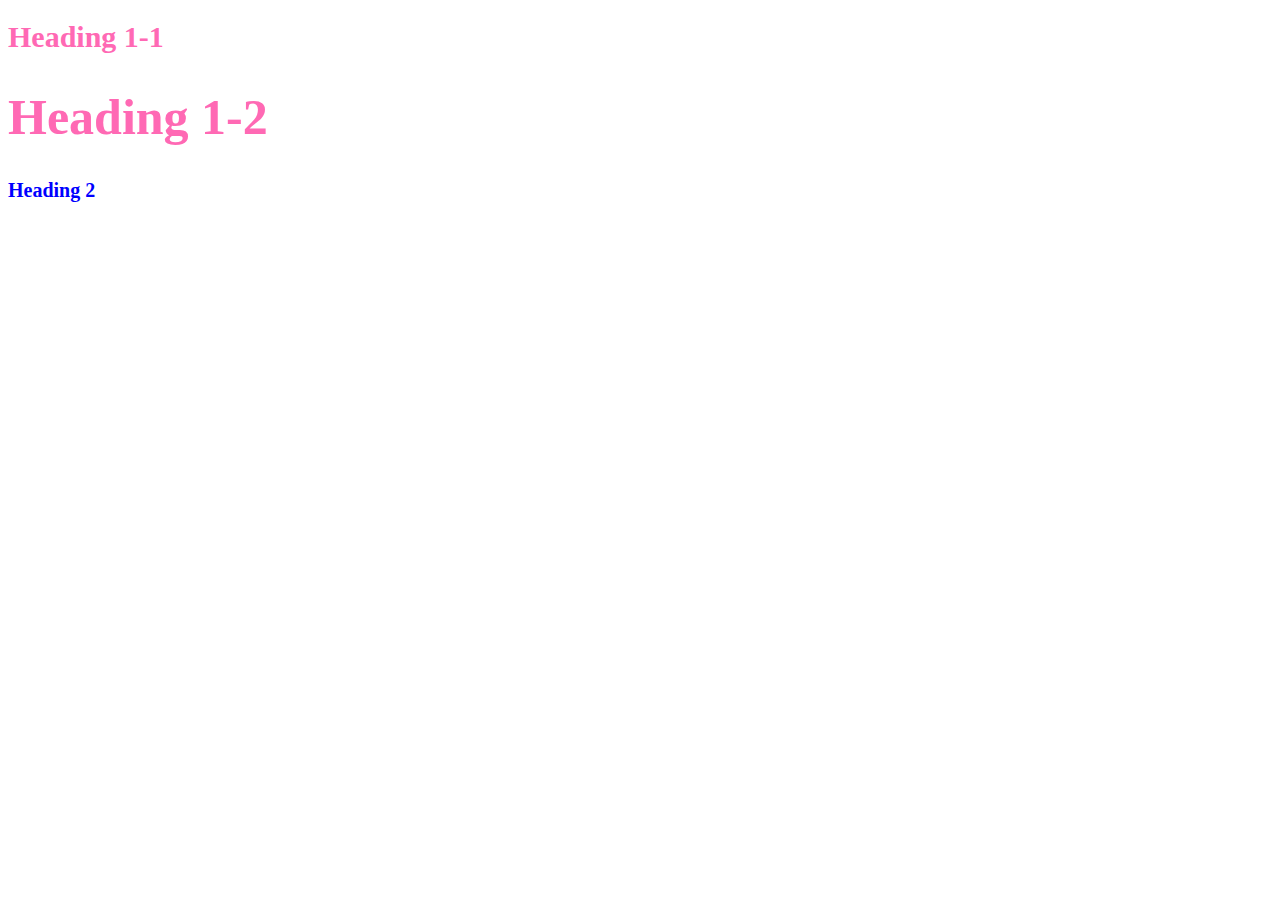
==== test-style.html @ abe66203 "Create test-style.html" ====
<!DOCTYPE html>
<html lang="en">
<head>
    <meta charset="UTF-8">
    <meta http-equiv="X-UA-Compatible" content="IE=edge">
    <meta name="viewport" content="width=device-width, initial-scale=1.0">
    <title>Style</title>
    <style type="text/css">
        h1{
            font-size: 30px;
            color: hotpink;
        }
        h2{
            font-size: 20px;
            color: blue;
        }
        .big{
            font-size: 50px;
        }
    </style>
</head>
<body>
    <h1>Heading 1-1</h1>
    <h1 class="big">Heading 1-2</h1>
    <h2>Heading 2</h2>
</body>
</html>
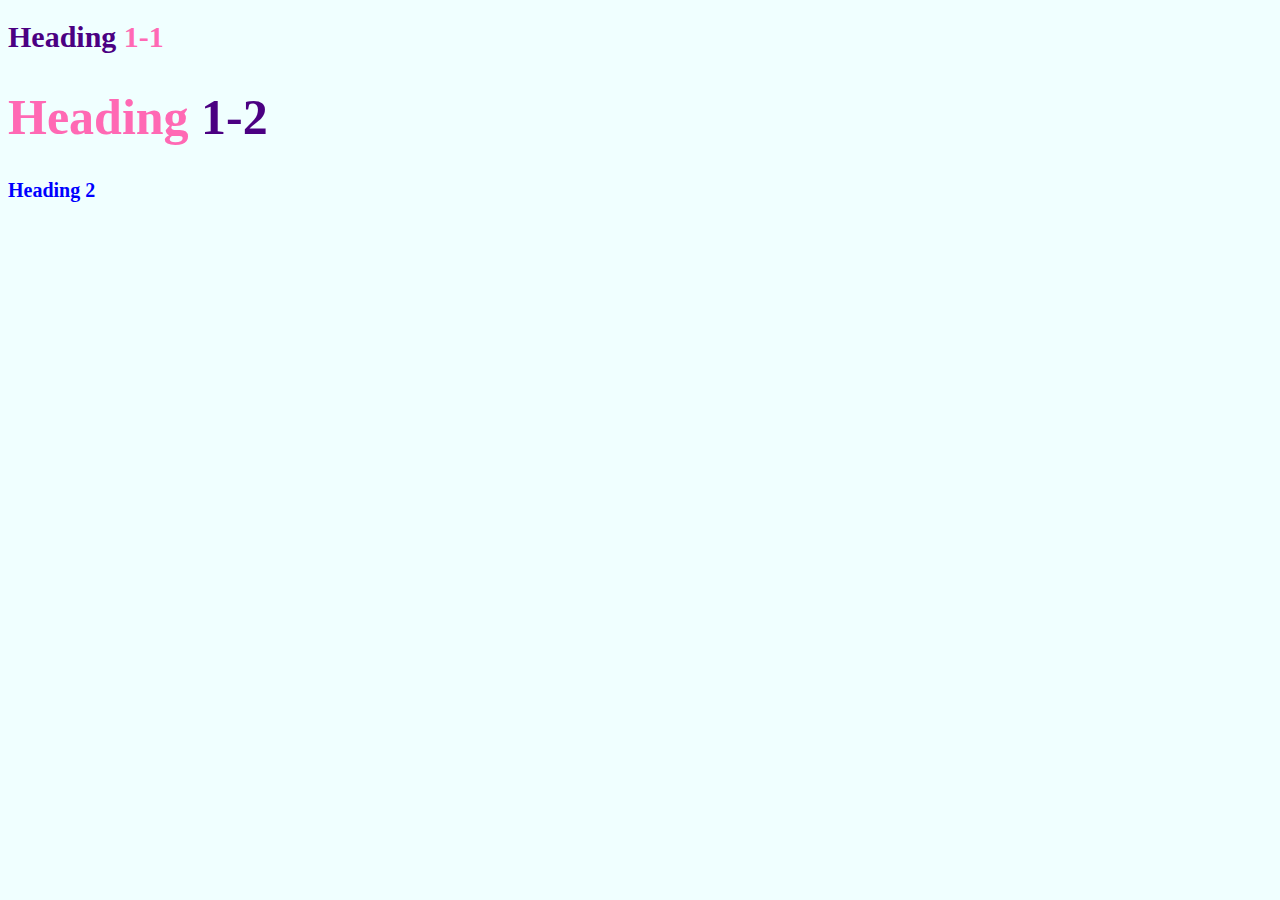
==== commit af2fd0c5: "Add Css file" ====
--- a/test-style.html
+++ b/test-style.html
@@ -5,23 +5,11 @@
     <meta http-equiv="X-UA-Compatible" content="IE=edge">
     <meta name="viewport" content="width=device-width, initial-scale=1.0">
     <title>Style</title>
-    <style type="text/css">
-        h1{
-            font-size: 30px;
-            color: hotpink;
-        }
-        h2{
-            font-size: 20px;
-            color: blue;
-        }
-        .big{
-            font-size: 50px;
-        }
-    </style>
+    <link rel="stylesheet" type="text/css" href="css/test.css">
 </head>
 <body>
-    <h1>Heading 1-1</h1>
-    <h1 class="big">Heading 1-2</h1>
+    <h1> <span> Heading</span>  1-1</h1>
+    <h1 class="big"> Heading <span>1-2</span></h1>
     <h2>Heading 2</h2>
 </body>
 </html>--- a/css/test.css
+++ b/css/test.css
@@ -0,0 +1,17 @@
+body{
+    background-color: azure;
+}
+h1{
+    font-size: 30px;
+    color: hotpink;
+}
+h2{
+    font-size: 20px;
+    color: blue;
+}
+.big{
+    font-size: 50px;
+} 
+span{
+    color: indigo;
+}